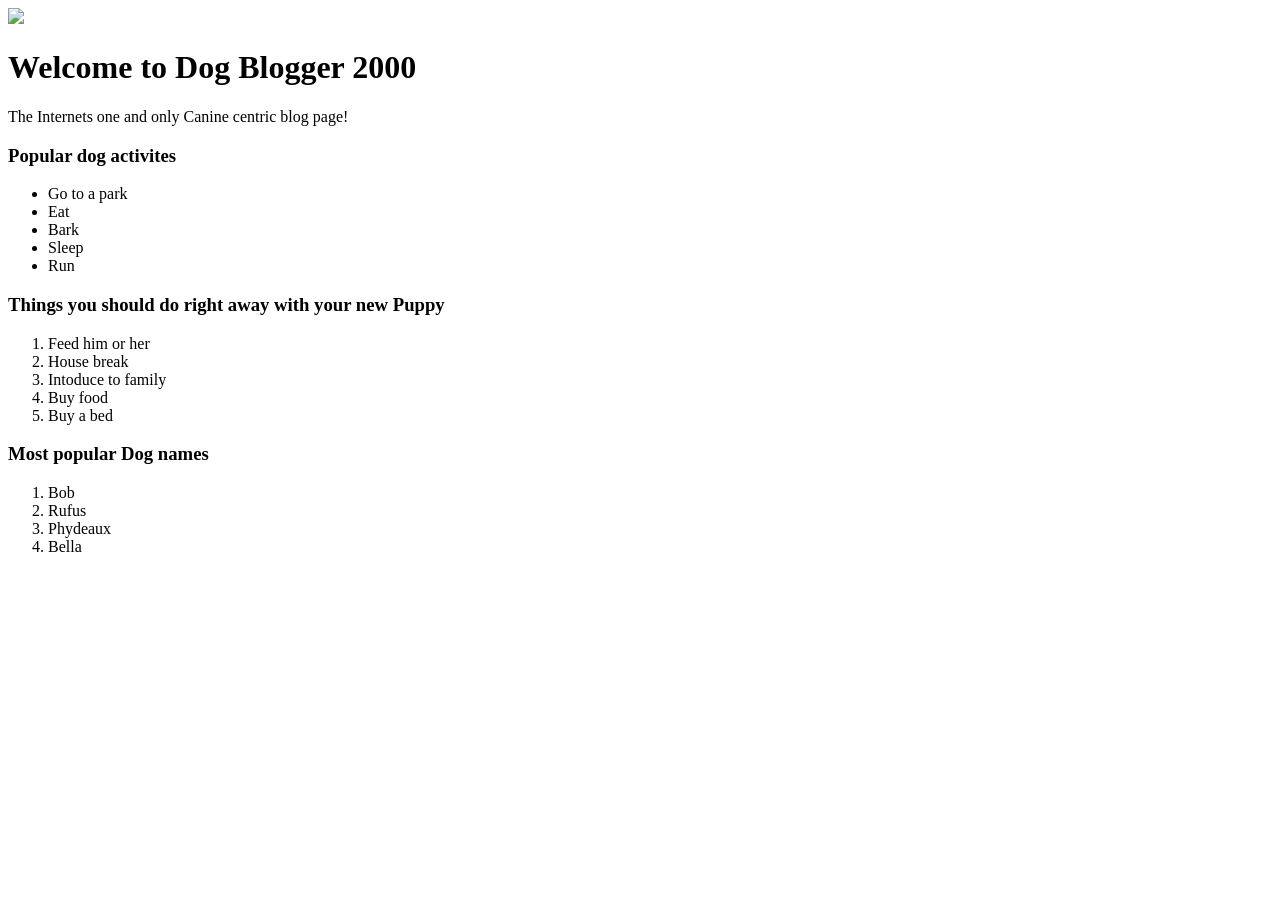
==== dog-blog.html @ 202fd6de "dog blog version 1.0" ====
<!DOCTYPE html>
<html>
<head>
  <title>Dog Blog Page</title>
</head>
  <body>
    <img src="https://i.kinja-img.com/gawker-media/image/upload/s--kx3d-Wgg--/c_scale,fl_progressive,q_80,w_800/ol9ceoqxidudap8owlwn.jpg" alt"Cute Puppy">
    <h1>Welcome to Dog Blogger 2000</h1>
    <p>The Internets one and only Canine centric blog page!</p>
    <h3>Popular dog activites</h3>
      <ul>
        <li>Go to a park</li>
        <li>Eat</li>
        <li>Bark</li>
        <li>Sleep</li>
        <li>Run</li>
      </ul>
    <h3>Things you should do right away with your new Puppy</h3>
      <ol>
        <li>Feed him or her</li>
        <li>House break</li>
        <li>Intoduce to family</li>
        <li>Buy food</li>
        <li>Buy a bed</li>
      </ol>
    <h3>Most popular Dog names</h3>
      <ol>
        <li>Bob</li>
        <li>Rufus</li>
        <li>Phydeaux</li>
        <li>Bella</li>
      </ol>
  </body>
</html>
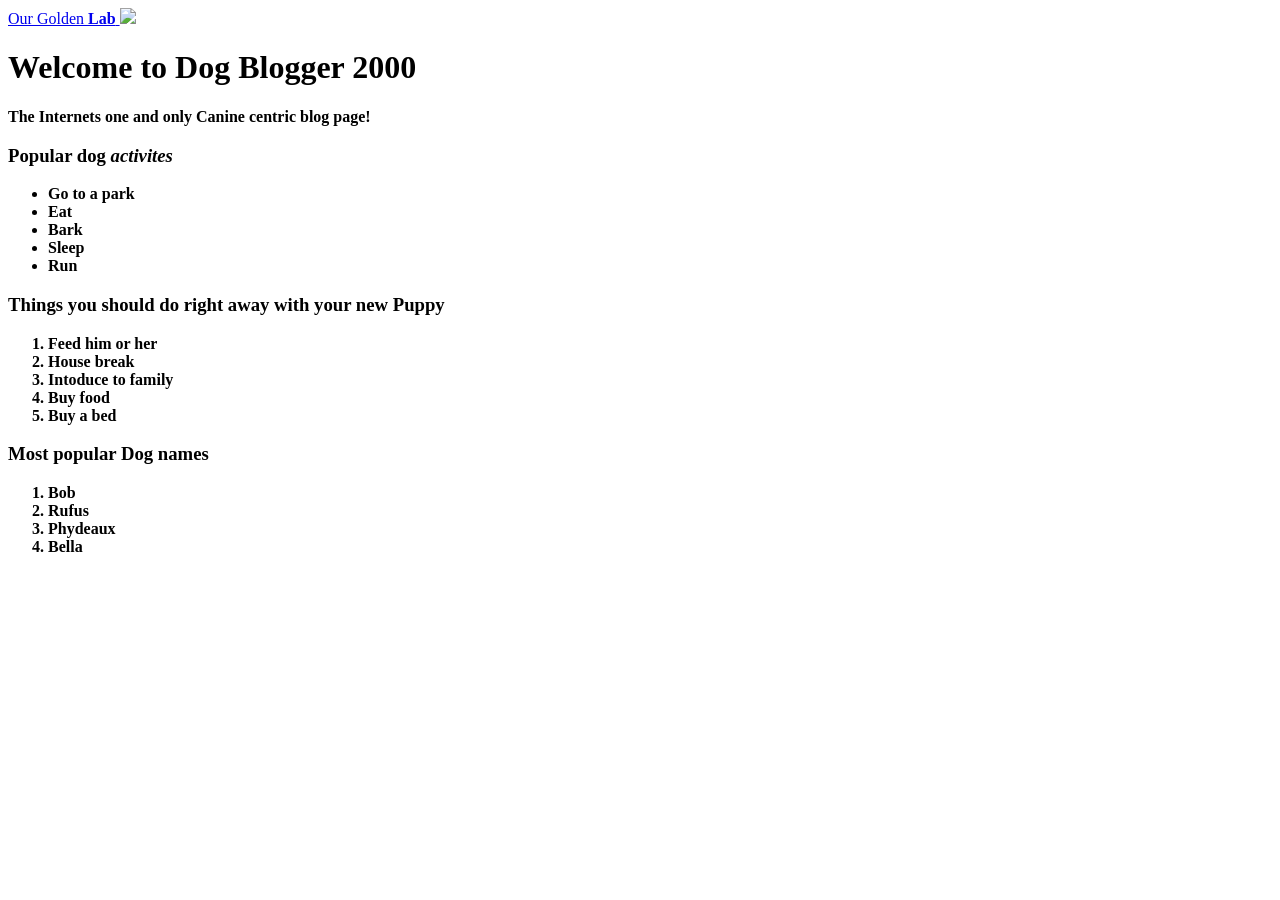
==== commit c3eba003: "latest changes ew" ====
--- a/dog-blog.html
+++ b/dog-blog.html
@@ -4,31 +4,39 @@
   <title>Dog Blog Page</title>
 </head>
   <body>
-    <img src="https://i.kinja-img.com/gawker-media/image/upload/s--kx3d-Wgg--/c_scale,fl_progressive,q_80,w_800/ol9ceoqxidudap8owlwn.jpg" alt"Cute Puppy">
-    <h1>Welcome to Dog Blogger 2000</h1>
+    <a href="http://labradorfanclub.com/">
+      Our Golden <strong>Lab</strong>
+        <img src="https://i.kinja-img.com/gawker-media/image/upload/s--kx3d-Wgg--/c_scale,fl_progressive,q_80,w_800/ol9ceoqxidudap8owlwn.jpg" alt"Cute Puppy">
+    </a>
+
+    <h1>Welcome to Dog <strong>Blogger 2000</stronger></h1>
     <p>The Internets one and only Canine centric blog page!</p>
-    <h3>Popular dog activites</h3>
-      <ul>
-        <li>Go to a park</li>
-        <li>Eat</li>
-        <li>Bark</li>
-        <li>Sleep</li>
-        <li>Run</li>
-      </ul>
+
+    <h3>Popular dog <em>activites</em></h3>
+    <ul>
+      <li>Go to a park</li>
+      <li>Eat</li>
+      <li>Bark</li>
+      <li>Sleep</li>
+      <li>Run</li>
+    </ul>
+
     <h3>Things you should do right away with your new Puppy</h3>
-      <ol>
-        <li>Feed him or her</li>
-        <li>House break</li>
-        <li>Intoduce to family</li>
-        <li>Buy food</li>
-        <li>Buy a bed</li>
-      </ol>
+    <ol>
+      <li>Feed him or her</li>
+      <li>House break</li>
+      <li>Intoduce to family</li>
+      <li>Buy food</li>
+      <li>Buy a bed</li>
+    </ol>
+
     <h3>Most popular Dog names</h3>
-      <ol>
-        <li>Bob</li>
-        <li>Rufus</li>
-        <li>Phydeaux</li>
-        <li>Bella</li>
-      </ol>
+    <ol>
+      <li>Bob</li>
+      <li>Rufus</li>
+      <li>Phydeaux</li>
+      <li>Bella</li>
+    </ol>
+
   </body>
 </html>
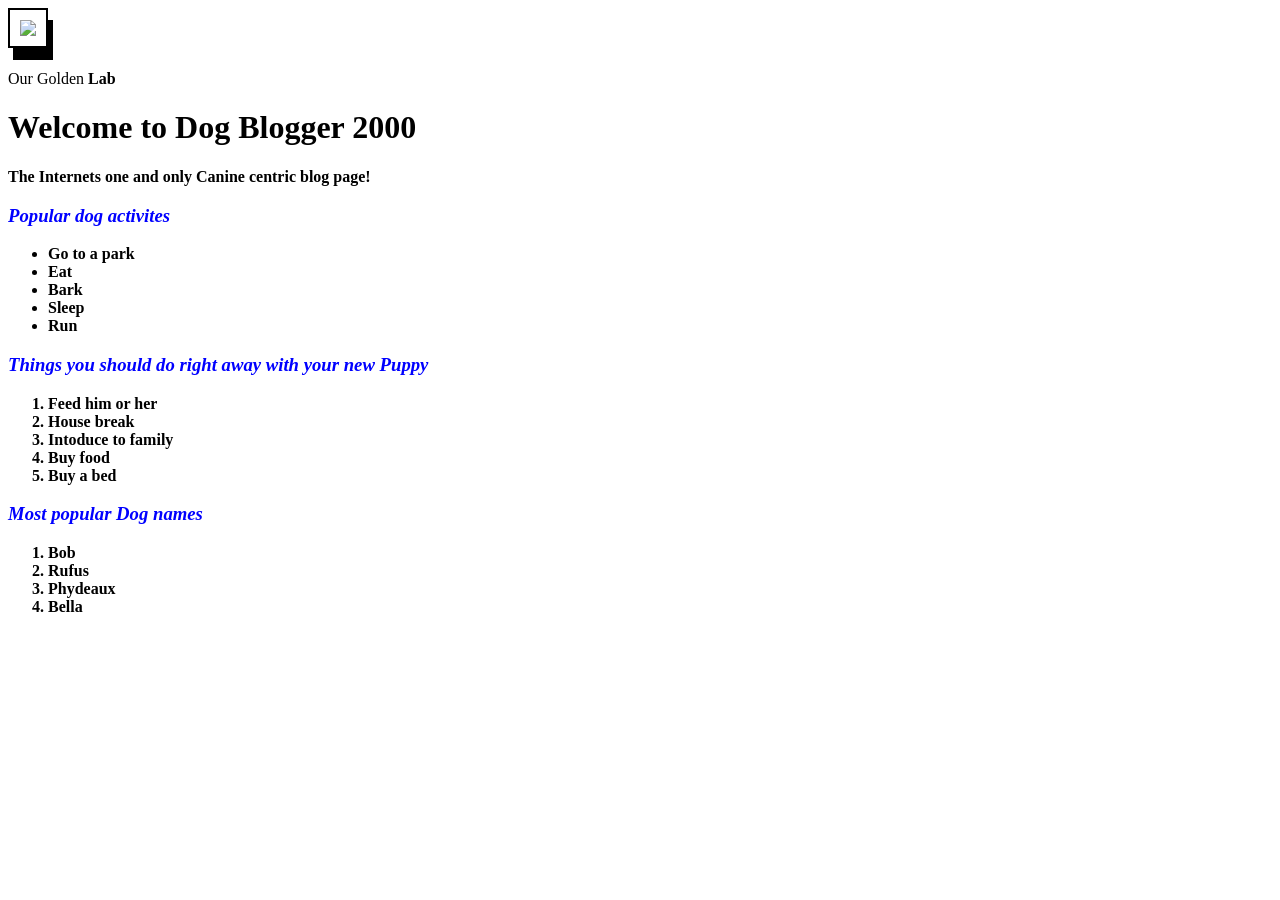
==== commit 4e7bf8d0: "add css styling" ====
--- a/dog-blog.html
+++ b/dog-blog.html
@@ -1,18 +1,18 @@
 <!DOCTYPE html>
 <html>
 <head>
+  <link href="css/styles.css" rel="stylesheet" type="text/css">
   <title>Dog Blog Page</title>
 </head>
   <body>
     <a href="http://labradorfanclub.com/">
+      <img src="https://i.kinja-img.com/gawker-media/image/upload/s--kx3d-Wgg--/c_scale,fl_progressive,q_80,w_800/ol9ceoqxidudap8owlwn.jpg" alt"Cute Puppy" class="shadow"></a><br><br>
       Our Golden <strong>Lab</strong>
-        <img src="https://i.kinja-img.com/gawker-media/image/upload/s--kx3d-Wgg--/c_scale,fl_progressive,q_80,w_800/ol9ceoqxidudap8owlwn.jpg" alt"Cute Puppy">
-    </a>
 
     <h1>Welcome to Dog <strong>Blogger 2000</stronger></h1>
     <p>The Internets one and only Canine centric blog page!</p>
 
-    <h3>Popular dog <em>activites</em></h3>
+    <h3 class="listA">Popular dog <em>activites</em></h3>
     <ul>
       <li>Go to a park</li>
       <li>Eat</li>
@@ -21,7 +21,7 @@
       <li>Run</li>
     </ul>
 
-    <h3>Things you should do right away with your new Puppy</h3>
+    <h3 class="listA">Things you should do right away with your new Puppy</h3>
     <ol>
       <li>Feed him or her</li>
       <li>House break</li>
@@ -30,7 +30,7 @@
       <li>Buy a bed</li>
     </ol>
 
-    <h3>Most popular Dog names</h3>
+    <h3 class="listA">Most popular Dog names</h3>
     <ol>
       <li>Bob</li>
       <li>Rufus</li>
--- a/css/styles.css
+++ b/css/styles.css
@@ -0,0 +1,11 @@
+h3.listA {
+  color: blue;
+  font-style: italic;
+  font-weight: bolder;
+}
+
+img.shadow {
+  border: 2px solid black;
+  padding: 10px;
+  box-shadow: 5px 12px black;
+}
